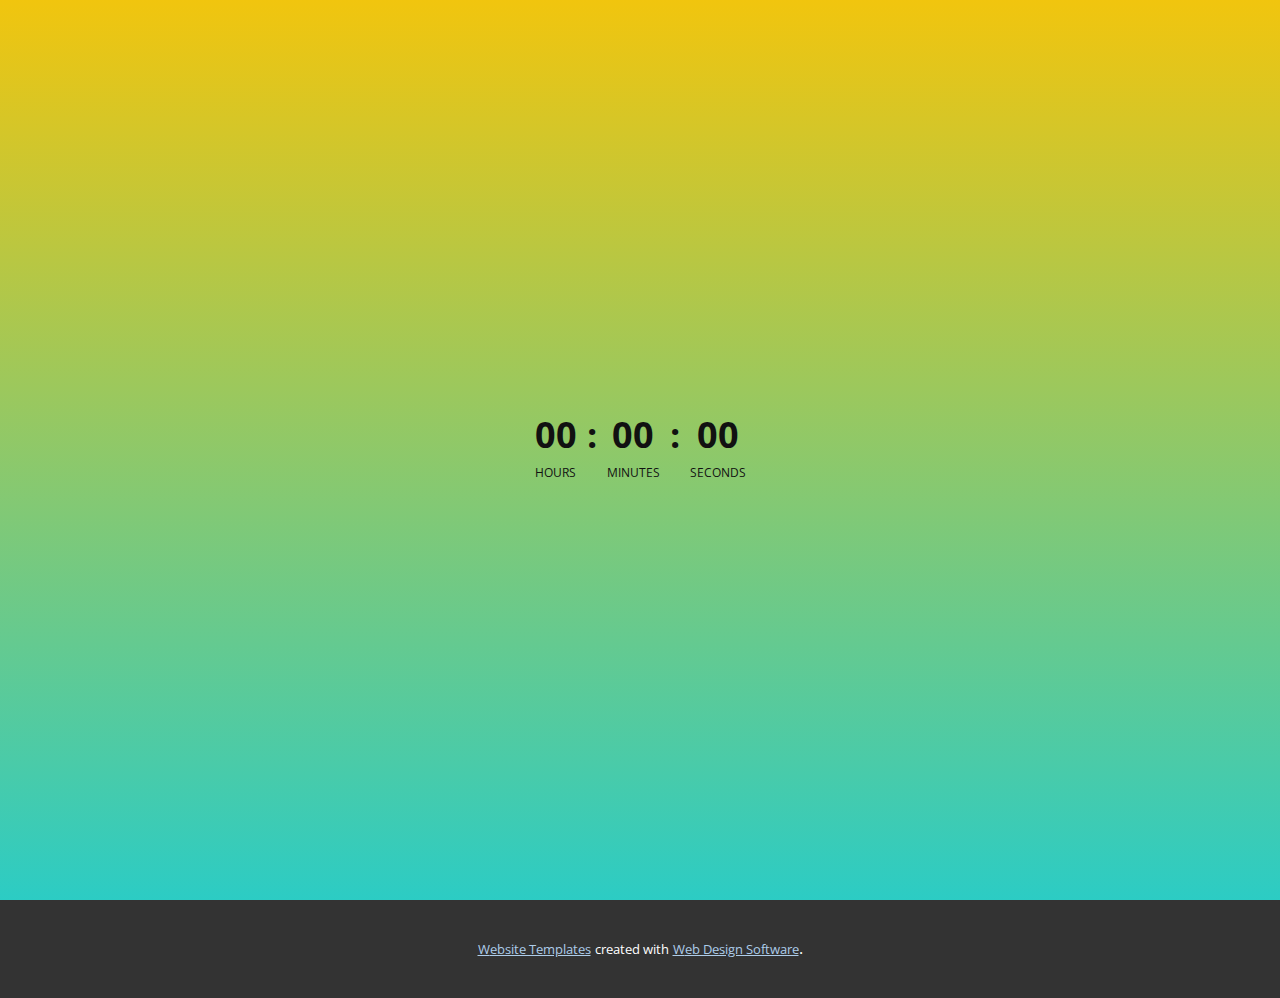
==== index.html @ a9ac84c5 "Add files via upload" ====
<!DOCTYPE html>
<html style="font-size: 16px;" lang="ru"><head>
    <meta name="viewport" content="width=device-width, initial-scale=1.0">
    <meta charset="utf-8">
    <meta name="keywords" content="">
    <meta name="description" content="">
    <title>Главная</title>
    <link rel="stylesheet" href="nicepage.css" media="screen">
<link rel="stylesheet" href="Главная.css" media="screen">
    <script class="u-script" type="text/javascript" src="jquery.js" defer=""></script>
    <script class="u-script" type="text/javascript" src="nicepage.js" defer=""></script>
    <meta name="generator" content="Nicepage 4.13.4, nicepage.com">
    <link id="u-theme-google-font" rel="stylesheet" href="https://fonts.googleapis.com/css?family=Roboto:100,100i,300,300i,400,400i,500,500i,700,700i,900,900i|Open+Sans:300,300i,400,400i,500,500i,600,600i,700,700i,800,800i">
    
    
    <script type="application/ld+json">{
		"@context": "http://schema.org",
		"@type": "Organization",
		"name": "how much time is left"
}</script>
    <meta name="theme-color" content="#478ac9">
    <meta property="og:title" content="Главная">
    <meta property="og:type" content="website">
  </head>
  <body data-home-page="Главная.html" data-home-page-title="Главная" class="u-body u-xl-mode">
    <section class="u-clearfix u-gradient u-section-1" id="sec-af42">
      <div class="u-clearfix u-sheet u-valign-middle u-sheet-1">
        <div class="u-countdown u-countdown-1" data-timer-id="d1cd" data-type="to-date" data-target-date="Thu, 01 Sep 2022 01:43:56 GMT" data-for="everyone" data-direction="down">
          <div class="u-countdown-wrapper u-spacing-20">
            <div class="u-countdown-item u-countdown-years u-hidden u-spacing-10">
              <div class="u-countdown-counter u-countdown-counter-1"><div class="u-countdown-number">0</div><div class="u-countdown-number u-hidden">0</div></div>
              <div class="u-countdown-label u-countdown-label-1">Years</div>
            </div>
            <div class="u-countdown-separator u-hidden u-countdown-separator-1">:</div>
            <div class="u-countdown-days u-countdown-item u-spacing-10">
              <div class="u-countdown-counter u-countdown-counter-2"><div class="u-countdown-number">6</div><div class="u-countdown-number">5</div><div class="u-countdown-number u-hidden">0</div></div>
              <div class="u-countdown-label u-countdown-label-2">Days</div>
            </div>
            <div class="u-countdown-separator u-countdown-separator-2">:</div>
            <div class="u-countdown-hours u-countdown-item u-spacing-10">
              <div class="u-countdown-counter u-countdown-counter-3"><div class="u-countdown-number">1</div><div class="u-countdown-number">2</div></div>
              <div class="u-countdown-label u-countdown-label-3">Hours</div>
            </div>
            <div class="u-countdown-separator u-countdown-separator-3">:</div>
            <div class="u-countdown-item u-countdown-minutes u-spacing-10">
              <div class="u-countdown-counter u-countdown-counter-4"><div class="u-countdown-number">2</div><div class="u-countdown-number">9</div></div>
              <div class="u-countdown-label u-countdown-label-4">Minutes</div>
            </div>
            <div class="u-countdown-separator u-countdown-separator-4">:</div>
            <div class="u-countdown-item u-countdown-seconds u-spacing-10">
              <div class="u-countdown-counter u-countdown-counter-5"><div class="u-countdown-number">4</div><div class="u-countdown-number">0</div></div>
              <div class="u-countdown-label u-countdown-label-5">Seconds</div>
            </div>
            <div class="u-countdown-separator u-hidden u-countdown-separator-5">:</div>
            <div class="u-countdown-item u-countdown-numbers u-hidden u-spacing-10">
              <div class="u-countdown-counter u-countdown-counter-6"><div class="u-countdown-number">0</div><div class="u-countdown-number">0</div></div>
              <div class="u-countdown-label u-countdown-label-6">Items</div>
            </div>
          </div>
          <div class="u-countdown-message u-hidden">
            <p>Sorry, the time is up.</p>
          </div>
        </div>
      </div>
    </section>
    
    
    
    <section class="u-backlink u-clearfix u-grey-80">
      <a class="u-link" href="https://nicepage.com/website-templates" target="_blank">
        <span>Website Templates</span>
      </a>
      <p class="u-text">
        <span>created with</span>
      </p>
      <a class="u-link" href="" target="_blank">
        <span>Web Design Software</span>
      </a>. 
    </section>
  
</body></html>
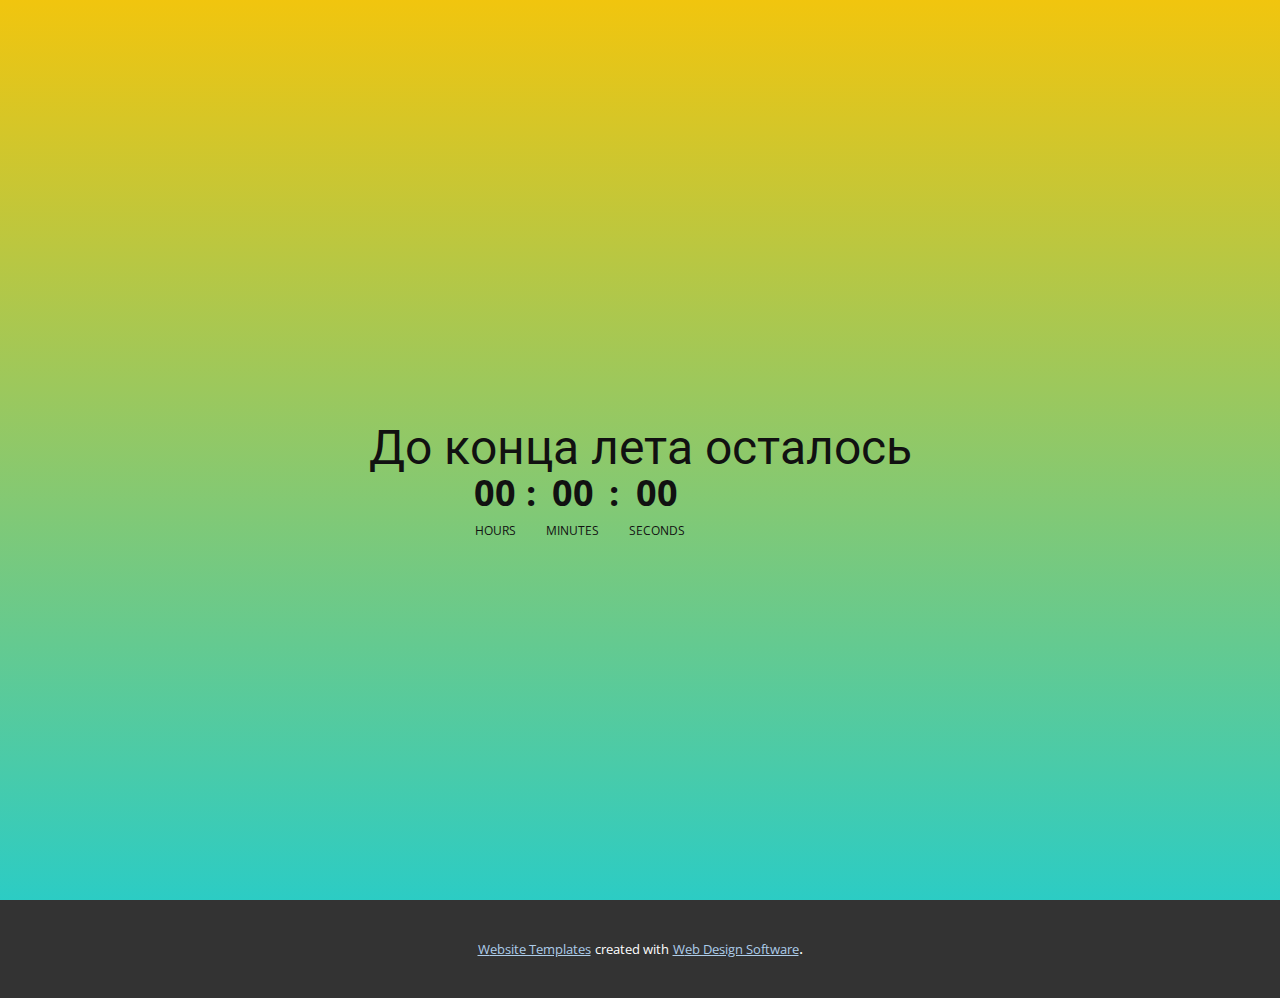
==== commit e05c299a: "Add files via upload" ====
--- a/index.html
+++ b/index.html
@@ -2,7 +2,7 @@
 <html style="font-size: 16px;" lang="ru"><head>
     <meta name="viewport" content="width=device-width, initial-scale=1.0">
     <meta charset="utf-8">
-    <meta name="keywords" content="">
+    <meta name="keywords" content="До конца лета осталось">
     <meta name="description" content="">
     <title>Главная</title>
     <link rel="stylesheet" href="nicepage.css" media="screen">
@@ -24,8 +24,9 @@
   </head>
   <body data-home-page="Главная.html" data-home-page-title="Главная" class="u-body u-xl-mode">
     <section class="u-clearfix u-gradient u-section-1" id="sec-af42">
-      <div class="u-clearfix u-sheet u-valign-middle u-sheet-1">
-        <div class="u-countdown u-countdown-1" data-timer-id="d1cd" data-type="to-date" data-target-date="Thu, 01 Sep 2022 01:43:56 GMT" data-for="everyone" data-direction="down">
+      <div class="u-clearfix u-sheet u-sheet-1">
+        <h1 class="u-text u-text-default u-text-1">До конца лета осталось</h1>
+        <div class="u-countdown u-countdown-1" data-timer-id="d1cd" data-type="to-date" data-target-date="Thu, 01 Sep 2022 01:43:56 GMT" data-for="everyone" data-direction="down" data-time-left="750m" data-target-number="100" data-start-time="Mon Jun 27 2022 16:22:48 GMT+0300 (RTZ 2 (зима))" data-frequency="1s" data-after-count="none" data-redirect-url="https://">
           <div class="u-countdown-wrapper u-spacing-20">
             <div class="u-countdown-item u-countdown-years u-hidden u-spacing-10">
               <div class="u-countdown-counter u-countdown-counter-1"><div class="u-countdown-number">0</div><div class="u-countdown-number u-hidden">0</div></div>
--- a/Главная.css
+++ b/Главная.css
@@ -6,8 +6,12 @@
   min-height: 100vh;
 }
 
+.u-section-1 .u-text-1 {
+  margin: 422px auto 0;
+}
+
 .u-section-1 .u-countdown-1 {
-  margin: 60px auto;
+  margin: 0 auto 60px 404px;
   padding: 0;
 }
 
@@ -105,4 +109,31 @@
 .u-section-1 .u-countdown-label-6 {
   font-size: 0.75rem;
   text-transform: uppercase;
+}
+
+@media (max-width: 1199px) {
+  .u-section-1 .u-countdown-1 {
+    margin-left: 204px;
+  }
+}
+
+@media (max-width: 991px) {
+  .u-section-1 .u-text-1 {
+    margin-left: 132px;
+  }
+
+  .u-section-1 .u-countdown-1 {
+    margin-left: 44px;
+  }
+}
+
+@media (max-width: 767px) {
+  .u-section-1 .u-text-1 {
+    margin-left: 0;
+    margin-right: 0;
+  }
+
+  .u-section-1 .u-countdown-1 {
+    margin-left: 0;
+  }
 }